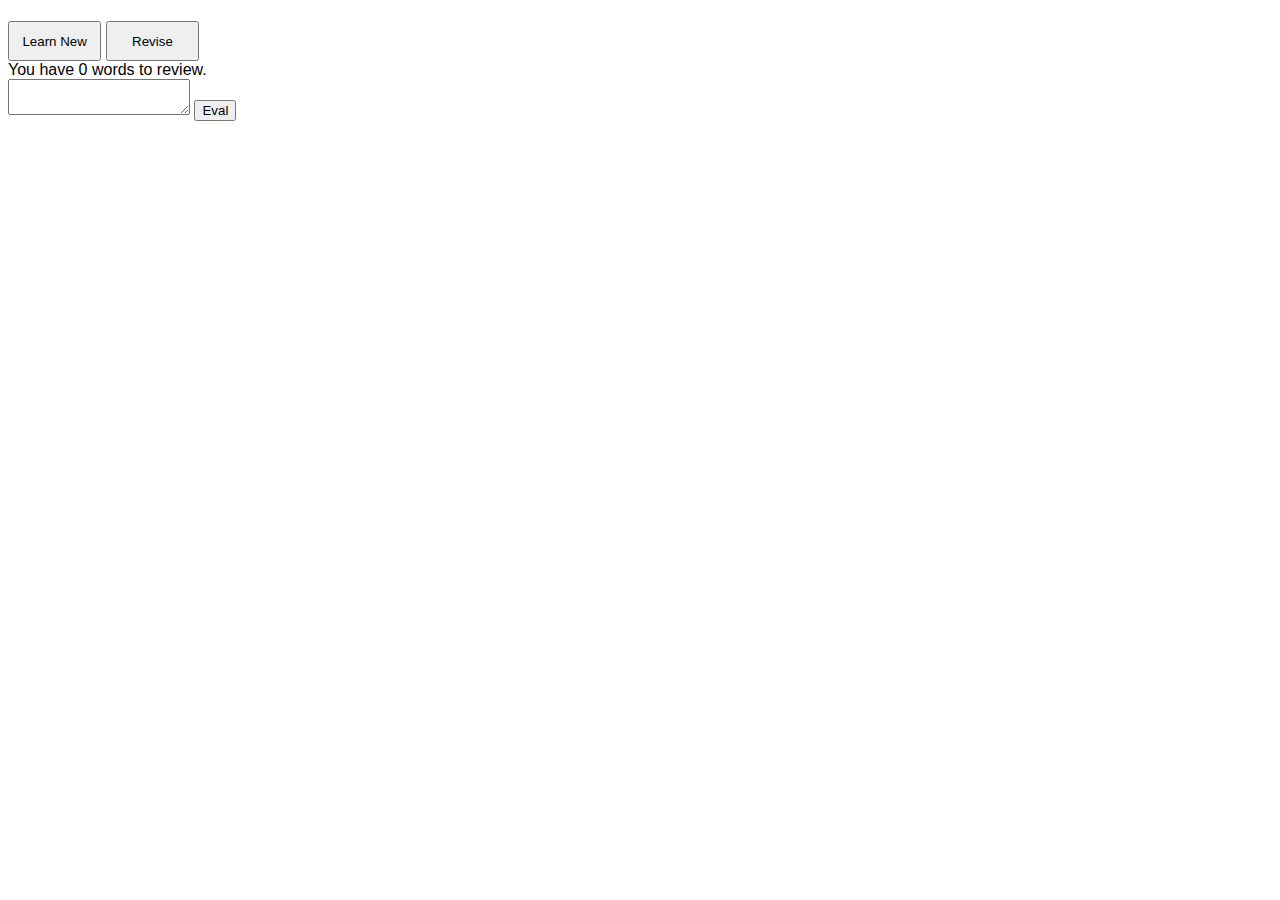
==== web/static/HSK5.html @ 56a228ad "debuging in website" ====
<html manifest="everytian.appcache">
	<head>
		<title>HSK 5 practice</title>
		<meta charset="UTF-8">
		<meta name="mobile-web-app-capable" content="yes">
		<meta name="apple-mobile-web-app-capable" content="yes">
		<meta http-equiv="X-UA-Compatible" content="IE=edge">
		<meta charset="UTF-8">
    	<meta name="viewport" content="width=device-width, initial-scale=1">
	</head>
	<body>
		<div id="word_board"></div>
		<button class="main" onclick="learn();">Learn New</button>
		<button class="main" onclick="revise();">Revise</button>
		<div id="review">You have 0 words to review.</div>
		<div id="learning"></div>
		<textarea id="debug"></textarea>
		<button onclick="eval($('#debug').val());">Eval</button>
	</body>

	<script src="https://code.jquery.com/jquery-3.2.1.min.js" integrity="sha256-hwg4gsxgFZhOsEEamdOYGBf13FyQuiTwlAQgxVSNgt4=" crossorigin="anonymous"></script>
	<script>

		class Word {
			constructor(word_json){
				if (typeof(word_json) == 'string') {
					word_json = JSON.parse(word_json)
				}
				this.hanzi = word_json.hanzi;
				this.pinyin = numlat(word_json.pinyin);
				this.traditional = word_json.traditional;
				this.translations = word_json.translations || [];
				this.examples = word_json.examples || [];
				this.difficulty = word_json.difficulty;
				this.hsk = word_json.hsk || 0;
				
				// SR
				this.last_appeared = word_json.last_appeared;
				this.interval = word_json.interval;
			}

			deconstruct(){
				return {
					"hanzi": this.hanzi,
					"pinyin": this.pinyin,
					"traditional": this.traditional,
					"translations": this.translations,
					"examples": this.examples,
					"difficulty": this.difficulty,
					"hsk": this.hsk,
					
					// SR 
					"last_appeared": this.last_appeared,
					"interval": this.interval,
				}
			}

			save(){
				localStorage.setItem(this.hanzi, JSON.stringify(this.deconstruct()));
			}

			present() {

				var container = $('<div class="word"><div id="hanzi" class="detail">' + 
					this.hanzi + '</div>' + '<div id="pinyin" class="detail">' + this.pinyin + '</div>' +
					'<label>translations:</label></div>');

				var list_translations = $('<ul id="translations" class="detail">');
				$.each(this.translations, function(index, translation){
					list_translations.append($('<li>' + translation + '</li>'));
				});
				container.append(list_translations);
				container.append($('<label id="label_example">examples:</label>'));
				
				var list_examples = $('<ul id="examples" class="detail"></ul>');
				var examples = shuffle(this.examples).slice(0, 5);
				$.each(examples, function(index, example){
					list_examples.append($('<li>' + example + '</li>'));
				});
				container.append(list_examples);
				container.append($('<span id="difficulty" class="detail">Difficulty: ' + this.difficulty + '</span>'));

				this.last_appeared = Date.now();
				this.save();
				return container;
			}

			reschredule(correct) {
				if (!this.interval) {
					this.interval = 5 * 1000;	
				} 
				if (correct) {
					this.interval *= 10;
				} else {
					this.interval = 5 * 1000;
				}
				this.last_appeared = Date.now();
				this.save();
				return this.last_appeared + this.interval - Date.now()
			}


			excercise() {

				var actual_word = this
				
				var container = $('<div class="word"><label>translations:</label></div>');
				var list_translations = $('<ul id="translations" class="detail">');
				$.each(this.translations, function(index, translation){
					list_translations.append($('<li>' + translation + '</li>'));
				});
				container.append(list_translations);
				container.append($('<label id="label_example">examples:</label>'));
				
				var list_examples = $('<ul id="examples" class="detail"></ul>');
				var examples = shuffle(this.examples).slice(0, 5);
				$.each(examples, function(index, example){
					list_examples.append($('<li>' + example.replace(actual_word.hanzi, "{ _ }") + '</li>'));
				});
				container.append(list_examples);
				container.append($('<span id="difficulty" class="detail">Difficulty: ' + this.difficulty + '</span>'));
				var input = $('<input type="text">').keyup(function (evt) {
					var code = evt.keyCode || evt.which;
					if($(evt.target).val() == actual_word.hanzi || code == 13) { //Enter keycode
						check.click()
 					}
				});

				var check = $('<button>Check</button>').click(function(){
					if (input.val() == actual_word.hanzi) {
						input.val("Correct! Reviewing in " + readable_lapse(actual_word.reschredule(true)));
						setTimeout(revise, 3000);

					} else {
						input.val("Wrong! Reviewing in " + readable_lapse(actual_word.reschredule(false)));
						setTimeout(function () { learn(actual_word);}, actual_word, 3000);
					}

				});

				this.save();
				var input_container = $("<div class='input_container'></div>")
				container.append(input_container.append(input, check))
				input.focus()
				return container;
			}

			learning() {
				return !("undefined" === typeof this.last_appeared)
			}

			reviewing_in(){
  				return this.last_appeared + this.interval - Date.now();
  			}

		}

		function readable_lapse(ms) {
			if (ms < 1000) {
				return ms + " ms";
			}
			if (ms >= 1000 && ms < 1000 * 60) {
				return Math.round((ms / 1000) * 100) / 100 + " seconds";
			}
			if (ms >= 1000 * 60 && ms < 1000 * 60 * 60) {
				return Math.round((ms / (1000 * 60) * 100)) / 100 + " minutes";
			}
			if (ms >= 1000 * 60 * 60 && ms < 1000 * 60 * 60 * 24) {
				return Math.round((ms / (1000 * 60 * 60) * 100)) / 100 + " hours";
			}
			if (ms >= 1000 * 60 * 60 * 24 && ms < 1000 * 60 * 60 * 24 * 7) {
				return Math.round((ms / (1000 * 60 * 60 * 24) * 100)) / 100 + " days";
			}
			if (ms >= 1000 * 60 * 60 * 24 * 7 && ms < 1000 * 60 * 60 * 24 * 7 * 4) {
				return Math.round((ms / (1000 * 60 * 60 * 24 * 7) * 100)) / 100 + " weeks";
			}
			if (ms >= 1000 * 60 * 60 * 24 * 7 * 4) {
				return Math.round((ms / (1000 * 60 * 60 * 24 * 7 * 4) * 100)) / 100 + " months";
			}
		}

  		var words = {};
  		var learning = [];
  		var not_learning = [];
  		var reviewing_or_learning = false;

		for(var hanzi in localStorage) {
			var retrived_word = new Word(localStorage.getItem(hanzi));
			words[hanzi] = retrived_word;
			if (retrived_word.learning()){
				learning.push(retrived_word);
			} else {
				not_learning.push(retrived_word);
			}
			$('#learning').text('You are learning ' + learning.length + ' words.')
			not_learning.sort(function(a, b) {return a.difficulty - b.difficulty});
  		}

  		revise()
		setTimeout(how_many_revise, 5000);


		var refresh = false;
		$.getJSON("http://www.everytian.com/static/words.json", function(words_json) {
			$.each(words_json, function(index, word_json) {
				if (refresh  || !words[word_json.hanzi]) {
					word_json["translations"] = word_json["definition"];
					var word = new Word(word_json);
					words[word.hanzi] = word;
					localStorage.setItem(word.hanzi, JSON.stringify(word.deconstruct()));
					console.log("NECESITO necesito guardar");
				} else {
					console.log("no necesito guardar");
				}
			});
		});


  		function learn(show_word){
  			var word;
  			if (show_word){
  				word = show_word;
  			} else {
  				word = not_learning.shift();//words[Object.keys(words)[Math.floor(Math.random() * Object.keys(words).length)]];	
  			}
  			$("#word_board").empty();
			if (word){
				$("#word_board").append(word.present());
				learning.push(word);
				$('#learning').text('You are learning ' + learning.length + ' words.');
			} else {
				$("#word_board").text("No more words to learn!")
			}
  		}

		function how_many_revise(){
  			var to_review = 0;
  			$.each(learning, function(index, word){
  				if (word.reviewing_in() <= 0){
  					to_review += 1;
  				}
  			});

  			$("#review").text("You have " + to_review + " words to review.");

  			setTimeout(how_many_revise, 5000);
		}

  		function revise(){

  			// Search for the next best word to practice
  			var to_review = 0;
  			var most_suitable = null;
  			var most_delayed = null;
  			$.each(learning, function(index, word){
  				var reviewing_in = word.reviewing_in();
  				if (reviewing_in <= 0){
  					to_review += 1;
  					if (!most_delayed && most_delayed < to_review) {
  						most_suitable = word;
  						most_delayed = reviewing_in;
  					}
  				}
  			});

  			$("#review").text("You have " + to_review + " words to review.");

  			var word = most_suitable;
  			if (word) {
  				reviewing_or_learning = true
	  			$("#word_board").empty();
				$("#word_board").append(word.excercise());
  			} else {
  				reviewing_or_learning = false
  				$("#word_board").text("Congratulations! No more words to review for now.")
  			}
  		}

		function shuffle(array) {
		  var currentIndex = array.length, temporaryValue, randomIndex;

		  // While there remain elements to shuffle...
		  while (0 !== currentIndex) {

		    // Pick a remaining element...
		    randomIndex = Math.floor(Math.random() * currentIndex);
		    currentIndex -= 1;

		    // And swap it with the current element.
		    temporaryValue = array[currentIndex];
		    array[currentIndex] = array[randomIndex];
		    array[randomIndex] = temporaryValue;
		  }

		  return array;
		}

		function numlat(input) {
			car = input.toLowerCase().replace(":", "");
			car = car.replace(/a5/g, "a");
			car = car.replace(/e5/g, "e");
			car = car.replace(/i5/g, "i");
			car = car.replace(/o5/g, "o");
			car = car.replace(/u5/g, "u");
			car = car.replace(/ü5/g, "ü");

			car = car.replace(/a1/g, "ā");
			car = car.replace(/a2/g, "á");
			car = car.replace(/a3/g, "ǎ");
			car = car.replace(/a4/g, "à"); 
			car = car.replace(/e1/g, "ē");
			car = car.replace(/e2/g, "é");
			car = car.replace(/e3/g, "ě");
			car = car.replace(/e4/g, "è"); 
			car = car.replace(/i1/g, "ī");
			car = car.replace(/i2/g, "í");
			car = car.replace(/i3/g, "ǐ");
			car = car.replace(/i4/g, "ì"); 
			car = car.replace(/o1/g, "ō"); 
			car = car.replace(/o2/g, "ó");
			car = car.replace(/o3/g, "ǒ");
			car = car.replace(/o4/g, "ò");
			car = car.replace(/u1/g, "ū");
			car = car.replace(/u2/g, "ú");
			car = car.replace(/u3/g, "ǔ");
			car = car.replace(/u4/g, "ù"); 
			car = car.replace(/ü1/g, "ǖ"); 
			car = car.replace(/ü2/g, "ǘ");
			car = car.replace(/ü3/g, "ǚ");
			car = car.replace(/ü4/g, "ǜ"); 
			car = car.replace(/an1/g, "ān");
			car = car.replace(/an2/g, "án");
			car = car.replace(/an3/g, "ǎn");
			car = car.replace(/an4/g, "àn");
			car = car.replace(/ang1/g, "āng");
			car = car.replace(/ang2/g, "áng");
			car = car.replace(/ang3/g, "ǎng");
			car = car.replace(/ang4/g, "àng");
			car = car.replace(/en1/g, "ēn");
			car = car.replace(/en2/g, "én");
			car = car.replace(/en3/g, "ěn");
			car = car.replace(/en4/g, "èn");
			car = car.replace(/eng1/g, "ēng");
			car = car.replace(/eng2/g, "éng");
			car = car.replace(/eng3/g, "ěng");
			car = car.replace(/eng4/g, "èng");
			car = car.replace(/in1/g, "īn");
			car = car.replace(/in2/g, "ín");
			car = car.replace(/in3/g, "ǐn");
			car = car.replace(/in4/g, "ìn"); 
			car = car.replace(/ing1/g, "īng");
			car = car.replace(/ing2/g, "íng");
			car = car.replace(/ing3/g, "ǐng");
			car = car.replace(/ing4/g, "ìng");
			car = car.replace(/ong1/g, "ōng");
			car = car.replace(/ong2/g, "óng");
			car = car.replace(/ong3/g, "ǒng");
			car = car.replace(/ong4/g, "òng");
			car = car.replace(/un1/g, "ūn");
			car = car.replace(/un2/g, "ún");
			car = car.replace(/un3/g, "ǔn");
			car = car.replace(/un4/g, "ùn"); 
			car = car.replace(/er2/g, "ér");
			car = car.replace(/er3/g, "ěr");
			car = car.replace(/er4/g, "èr");
			car = car.replace(/aō/g, "āo"); 
			car = car.replace(/aó/g, "áo");
			car = car.replace(/aǒ/g, "ǎo");
			car = car.replace(/aò/g, "ào");
			car = car.replace(/oū/g, "ōu"); 
			car = car.replace(/oú/g, "óu");
			car = car.replace(/oǔ/g, "ǒu");
			car = car.replace(/où/g, "òu");
			car = car.replace(/aī/g, "āi");
			car = car.replace(/aí/g, "ái");
			car = car.replace(/aǐ/g, "ǎi");
			car = car.replace(/aì/g, "ài"); 
			car = car.replace(/eī/g, "ēi");
			car = car.replace(/eí/g, "éi");
			car = car.replace(/eǐ/g, "ěi");
			car = car.replace(/eì/g, "èi"); 
			return car;
		}
	</script>
	<style>
		body {
			font-family: arial;
		}

		#hanzi {
			font-size: 30pt;
		}

		#pinyin {
			font-size: 20pt;
		}

		#difficulty {
			color: gray;
		}

		label {
			color: gray;
		}

		.detail {
			margin-bottom: 5pt;
		}

		button.main {
			margin-top: 10pt;
			height: 30pt;
			width: 70pt;
		}
	</style>
</html>
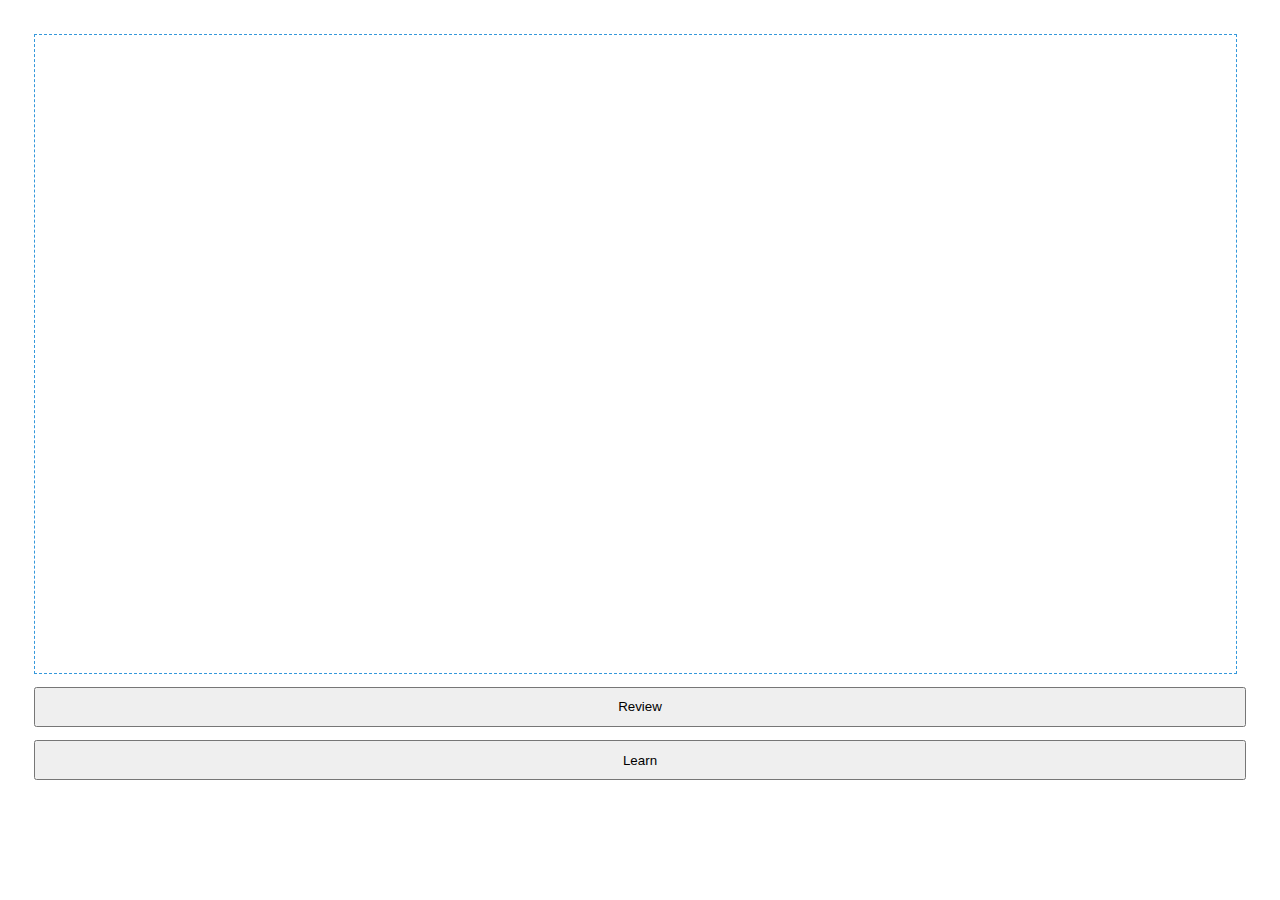
==== commit a26503e6: "wip" ====
--- a/web/static/HSK5.html
+++ b/web/static/HSK5.html
@@ -7,20 +7,63 @@
 		<meta http-equiv="X-UA-Compatible" content="IE=edge">
 		<meta charset="UTF-8">
     	<meta name="viewport" content="width=device-width, initial-scale=1">
+    	<style>
+			body {
+				font-family: arial;
+				font-size: 14pt;
+				padding: 2%;
+			}
+
+			.word {
+				text-align: left;
+			}
+
+			#hanzi {
+				font-size: 30pt;
+			}
+
+			#pinyin {
+				font-size: 20pt;
+			}
+
+			#difficulty {
+				color: gray;
+			}
+
+			label {
+				color: gray;
+			}
+
+			.detail {
+				margin-bottom: 5pt;
+			}
+
+			button.main {
+				height: 30pt;
+				width: 100%;
+				margin: 0pt;
+				margin-top: 10pt;
+			}
+
+			#word_board {
+				border: 1px dashed #3498db;
+				width: 98%;
+				min-height: 75%;
+				padding: 5pt;
+				text-align: center;
+			}
+
+	</style>
 	</head>
 	<body>
 		<div id="word_board"></div>
-		<button class="main" onclick="learn();">Learn New</button>
-		<button class="main" onclick="revise();">Revise</button>
-		<div id="review">You have 0 words to review.</div>
-		<div id="learning"></div>
-		<textarea id="debug"></textarea>
-		<button onclick="eval($('#debug').val());">Eval</button>
+		<button class="main" onclick="revise();">Review <span id="review"></span></button>
+		<button class="main" onclick="learn();">Learn <span id="learning"></span></button>
 	</body>
 
 	<script src="https://code.jquery.com/jquery-3.2.1.min.js" integrity="sha256-hwg4gsxgFZhOsEEamdOYGBf13FyQuiTwlAQgxVSNgt4=" crossorigin="anonymous"></script>
 	<script>
-
+		try {
 		class Word {
 			constructor(word_json){
 				if (typeof(word_json) == 'string') {
@@ -59,6 +102,10 @@
 				localStorage.setItem(this.hanzi, JSON.stringify(this.deconstruct()));
 			}
 
+			static load(hanzi){
+				return new Word(localStorage.getItem(hanzi));
+			}
+
 			present() {
 
 				var container = $('<div class="word"><div id="hanzi" class="detail">' + 
@@ -74,7 +121,7 @@
 				
 				var list_examples = $('<ul id="examples" class="detail"></ul>');
 				var examples = shuffle(this.examples).slice(0, 5);
-				$.each(examples, function(index, example){
+				$.each(examples, function(index, example) {
 					list_examples.append($('<li>' + example + '</li>'));
 				});
 				container.append(list_examples);
@@ -96,7 +143,7 @@
 				}
 				this.last_appeared = Date.now();
 				this.save();
-				return this.last_appeared + this.interval - Date.now()
+				return this.last_appeared + this.interval - Date.now();
 			}
 
 
@@ -122,7 +169,7 @@
 				var input = $('<input type="text">').keyup(function (evt) {
 					var code = evt.keyCode || evt.which;
 					if($(evt.target).val() == actual_word.hanzi || code == 13) { //Enter keycode
-						check.click()
+						check.click();
  					}
 				});
 
@@ -139,14 +186,14 @@
 				});
 
 				this.save();
-				var input_container = $("<div class='input_container'></div>")
-				container.append(input_container.append(input, check))
-				input.focus()
+				var input_container = $("<div class='input_container'></div>");
+				container.append(input_container.append(input, check));
+				input.focus();
 				return container;
 			}
 
 			learning() {
-				return !("undefined" === typeof this.last_appeared)
+				return !("undefined" === typeof this.last_appeared);
 			}
 
 			reviewing_in(){
@@ -185,18 +232,18 @@
   		var reviewing_or_learning = false;
 
 		for(var hanzi in localStorage) {
-			var retrived_word = new Word(localStorage.getItem(hanzi));
+			var retrived_word = Word.load(hanzi);
 			words[hanzi] = retrived_word;
 			if (retrived_word.learning()){
 				learning.push(retrived_word);
 			} else {
 				not_learning.push(retrived_word);
 			}
-			$('#learning').text('You are learning ' + learning.length + ' words.')
+			$('#learning').text('(' + learning.length + ')');
 			not_learning.sort(function(a, b) {return a.difficulty - b.difficulty});
   		}
 
-  		revise()
+  		revise();
 		setTimeout(how_many_revise, 5000);
 
 
@@ -227,9 +274,11 @@
 			if (word){
 				$("#word_board").append(word.present());
 				learning.push(word);
-				$('#learning').text('You are learning ' + learning.length + ' words.');
+				word.interval = this.interval = 5 * 1000;
+				word.save();
+				$('#learning').text('(' + learning.length + ')');
 			} else {
-				$("#word_board").text("No more words to learn!")
+				$("#word_board").text("No more words to learn!");
 			}
   		}
 
@@ -241,7 +290,7 @@
   				}
   			});
 
-  			$("#review").text("You have " + to_review + " words to review.");
+  			$("#review").text("(" + to_review + ")");
 
   			setTimeout(how_many_revise, 5000);
 		}
@@ -263,16 +312,16 @@
   				}
   			});
 
-  			$("#review").text("You have " + to_review + " words to review.");
+  			$("#review").text("(" + to_review + ")");
 
   			var word = most_suitable;
   			if (word) {
-  				reviewing_or_learning = true
+  				reviewing_or_learning = true;
 	  			$("#word_board").empty();
 				$("#word_board").append(word.excercise());
   			} else {
-  				reviewing_or_learning = false
-  				$("#word_board").text("Congratulations! No more words to review for now.")
+  				reviewing_or_learning = false;
+  				$("#word_board").text("No more words to review for now.");
   			}
   		}
 
@@ -381,36 +430,9 @@
 			car = car.replace(/eì/g, "èi"); 
 			return car;
 		}
+		}
+catch(err) {
+    alert(err.message);
+}
 	</script>
-	<style>
-		body {
-			font-family: arial;
-		}
-
-		#hanzi {
-			font-size: 30pt;
-		}
-
-		#pinyin {
-			font-size: 20pt;
-		}
-
-		#difficulty {
-			color: gray;
-		}
-
-		label {
-			color: gray;
-		}
-
-		.detail {
-			margin-bottom: 5pt;
-		}
-
-		button.main {
-			margin-top: 10pt;
-			height: 30pt;
-			width: 70pt;
-		}
-	</style>
 </html>